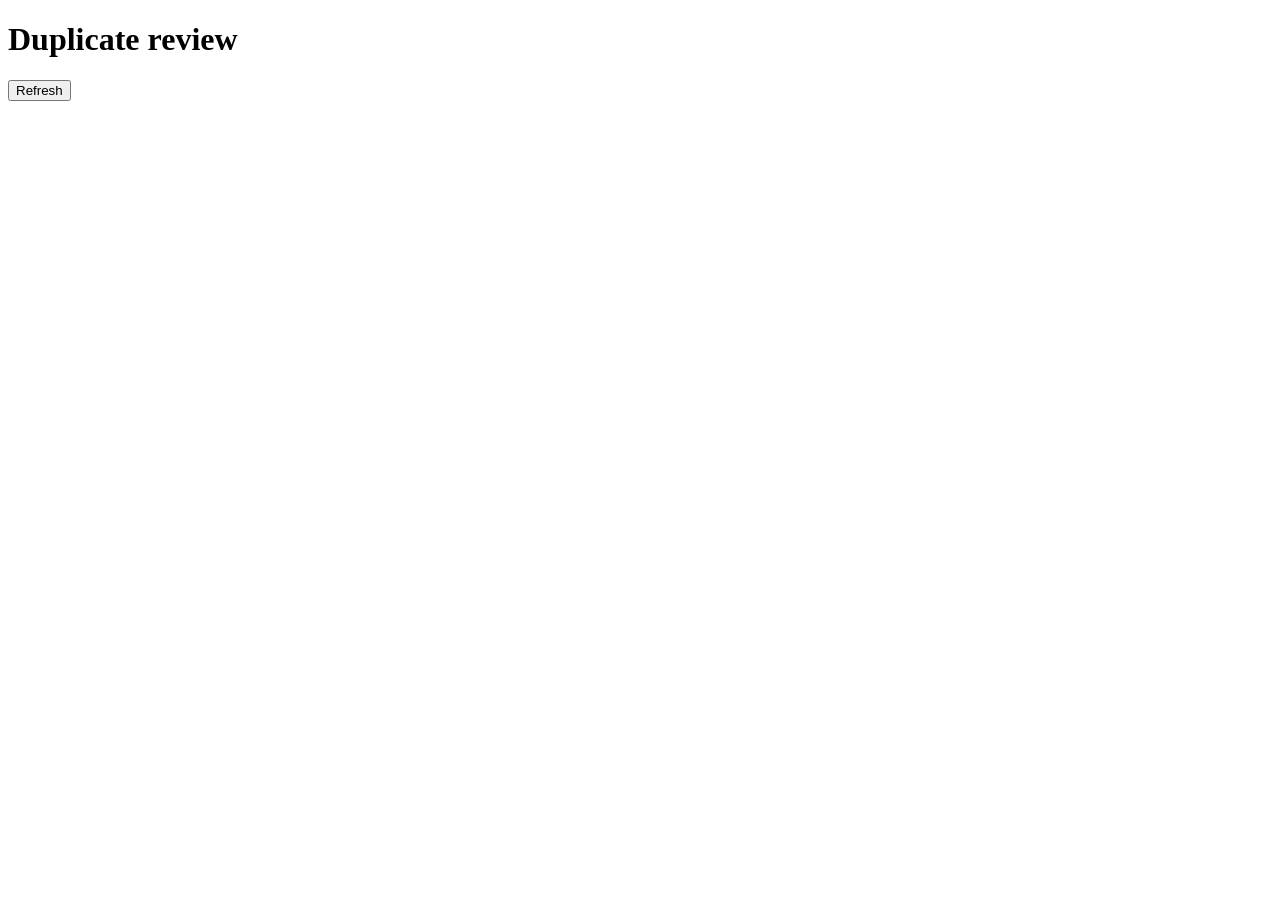
==== dedupe/templates/review.html @ 96889e36 "Add dedupe/ stage: find, review, and purge duplicate photos Scans footage_converted, groups exact (S" ====
<!doctype html>
<html lang="en">
<head>
  <meta charset="utf-8">
  <meta name="viewport" content="width=device-width, initial-scale=1">
  <title>Duplicate review</title>
  <link rel="stylesheet" href="/static/review.css">
</head>
<body>
  <header>
    <h1>Duplicate review</h1>
    <div id="stats"></div>
    <button id="refresh-btn" class="btn" type="button">Refresh</button>
  </header>

  <main id="groups"></main>

  <div id="empty" hidden>
    No pending duplicate groups. Run <code>find_duplicates.py</code> to scan,
    or all groups have been reviewed already.
  </div>

  <script src="/static/review.js"></script>
</body>
</html>
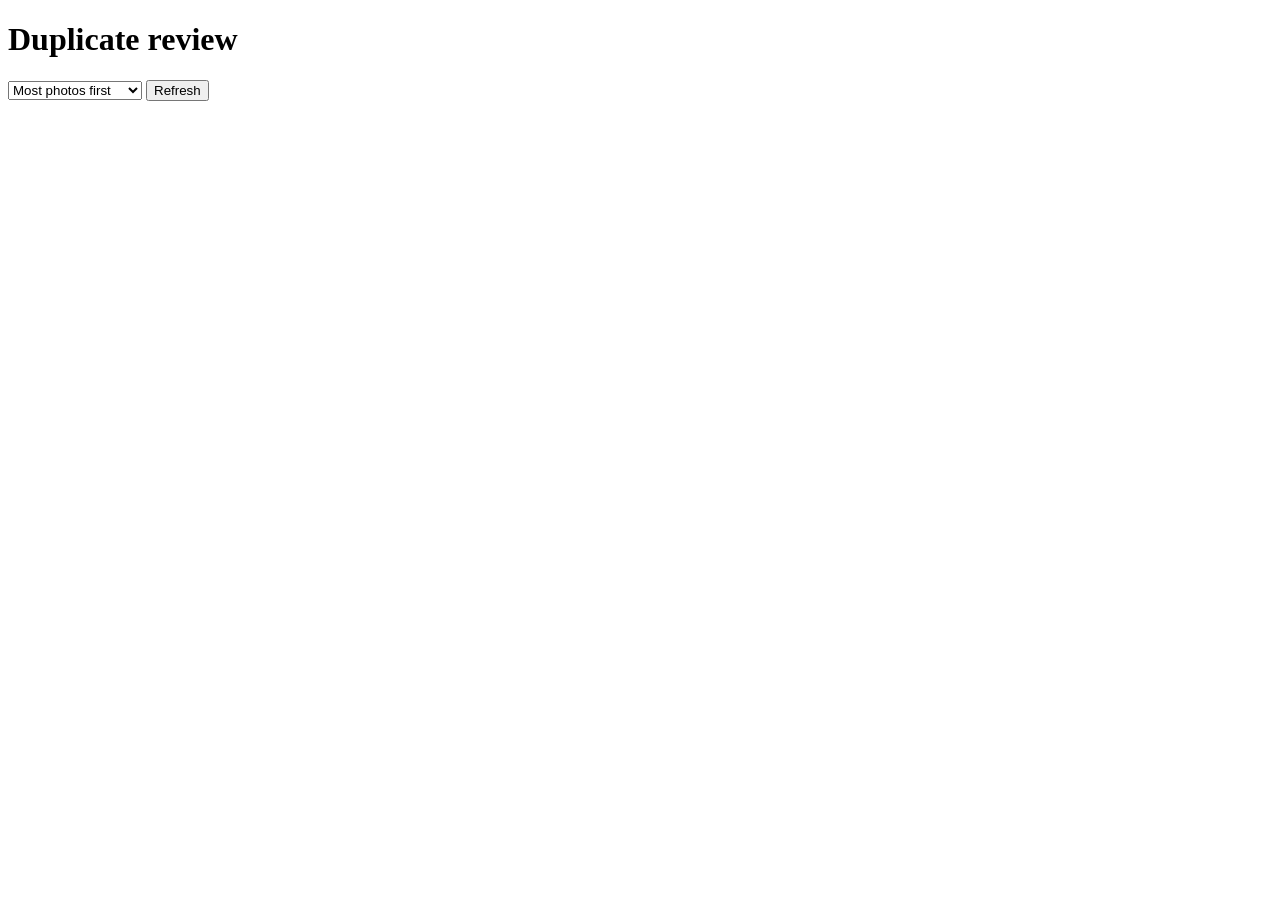
==== commit 713593ae: "dedupe review UI: update styles, script and template Co-Authored-By: Claude Opus 5.5 <noreply@anthro" ====
--- a/dedupe/templates/review.html
+++ b/dedupe/templates/review.html
@@ -10,6 +10,11 @@
   <header>
     <h1>Duplicate review</h1>
     <div id="stats"></div>
+    <select id="sort-select">
+      <option value="size-desc" selected>Most photos first</option>
+      <option value="size-asc">Fewest photos first</option>
+      <option value="group-id">Group order</option>
+    </select>
     <button id="refresh-btn" class="btn" type="button">Refresh</button>
   </header>
 
